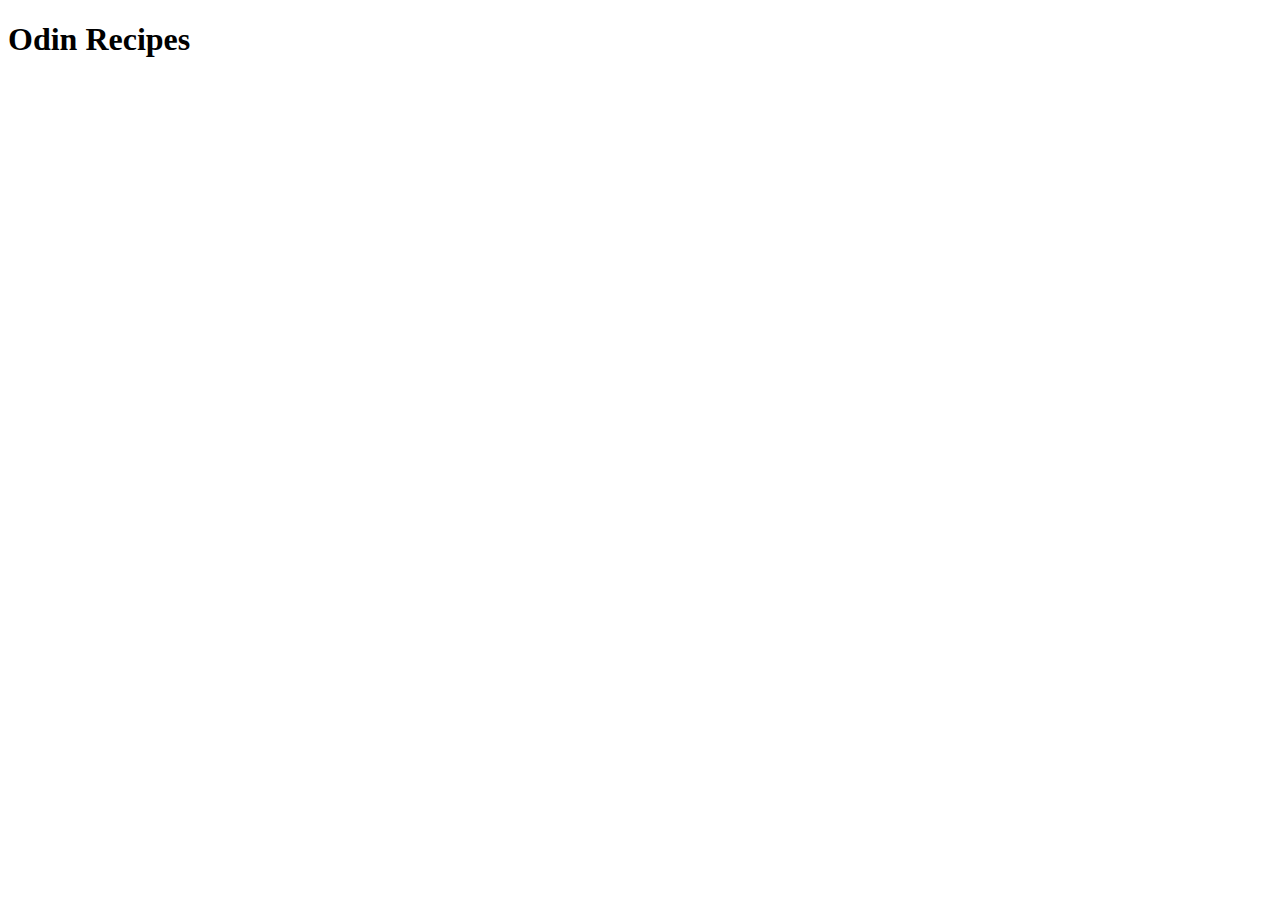
==== index.html @ 492df227 "Added index file and modified README file" ====
<!DOCTYPE html>
<html lang="en">
<head>
    <meta charset="UTF-8">
    <meta name="viewport" content="width=device-width, initial-scale=1.0">
    <title>Home Page</title>
</head>
<body>
    <h1>Odin Recipes</h1>    
</body>
</html>
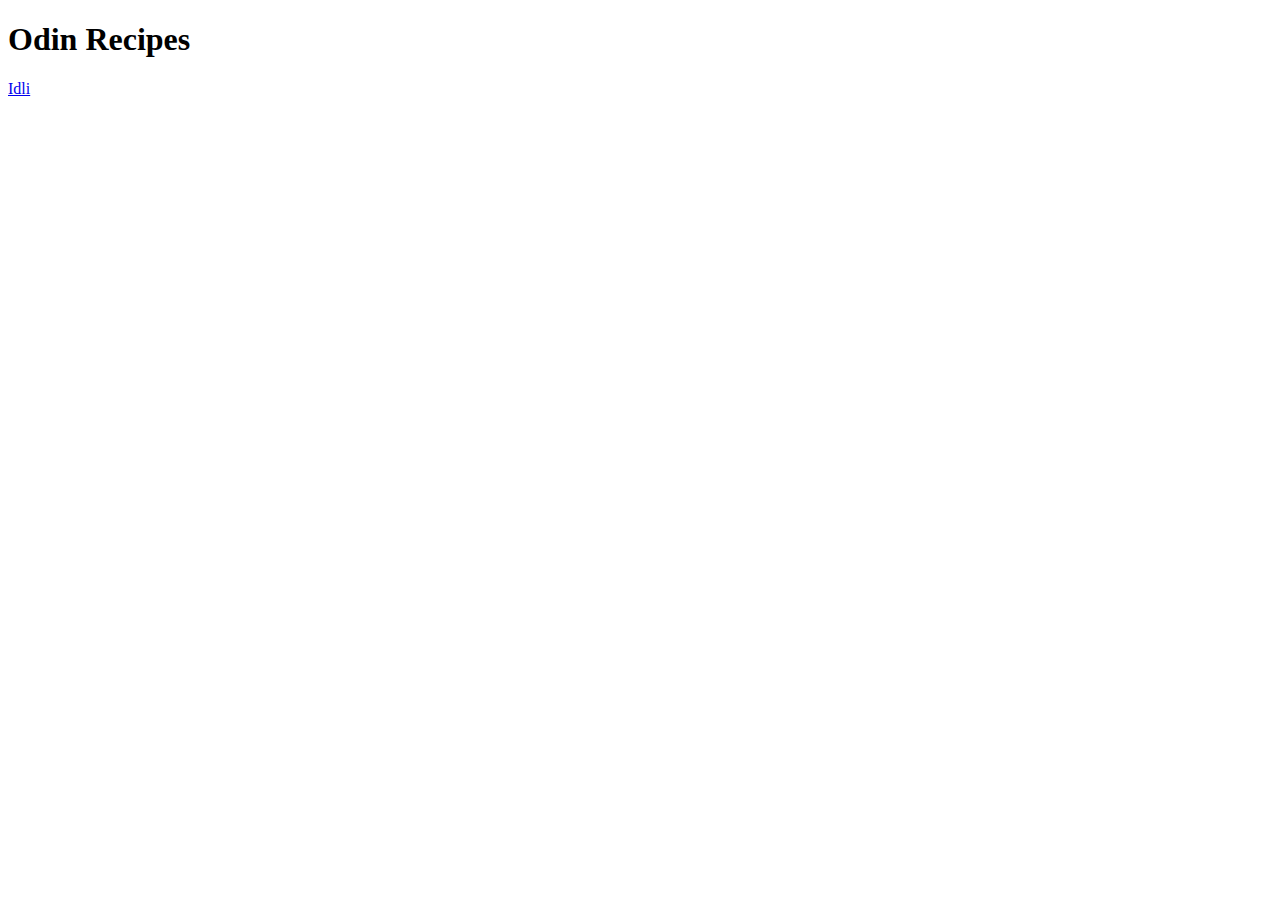
==== commit 61e37ec4: "Added link to idli recipe in the landing page" ====
--- a/index.html
+++ b/index.html
@@ -6,6 +6,7 @@
     <title>Home Page</title>
 </head>
 <body>
-    <h1>Odin Recipes</h1>    
+    <h1>Odin Recipes</h1> 
+    <a href="./recipes/idli.html">Idli</a>   
 </body>
 </html>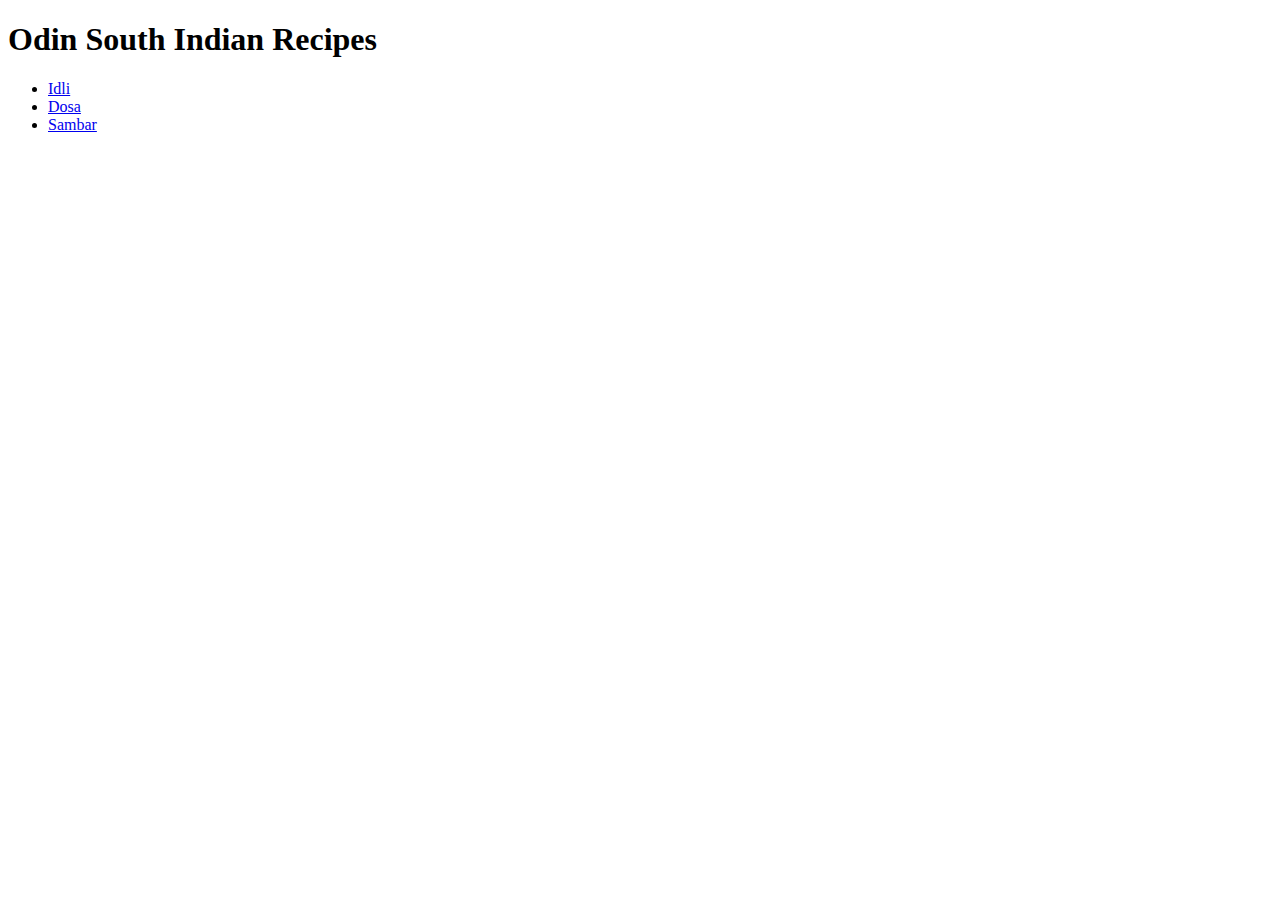
==== commit 6eaeeefc: "COMMIT THE INDEX PAGE" ====
--- a/index.html
+++ b/index.html
@@ -6,7 +6,12 @@
     <title>Home Page</title>
 </head>
 <body>
-    <h1>Odin Recipes</h1> 
-    <a href="./recipes/idli.html">Idli</a>   
+    <h1>Odin South Indian Recipes</h1> 
+    <ul>
+        <li><a href="./recipes/idli.html">Idli</a></li>
+        <li><a href="./recipes/dosa.html">Dosa</a></li>
+        <li><a href="./recipes/sambar.html">Sambar</a></li>
+    </ul>
+       
 </body>
 </html>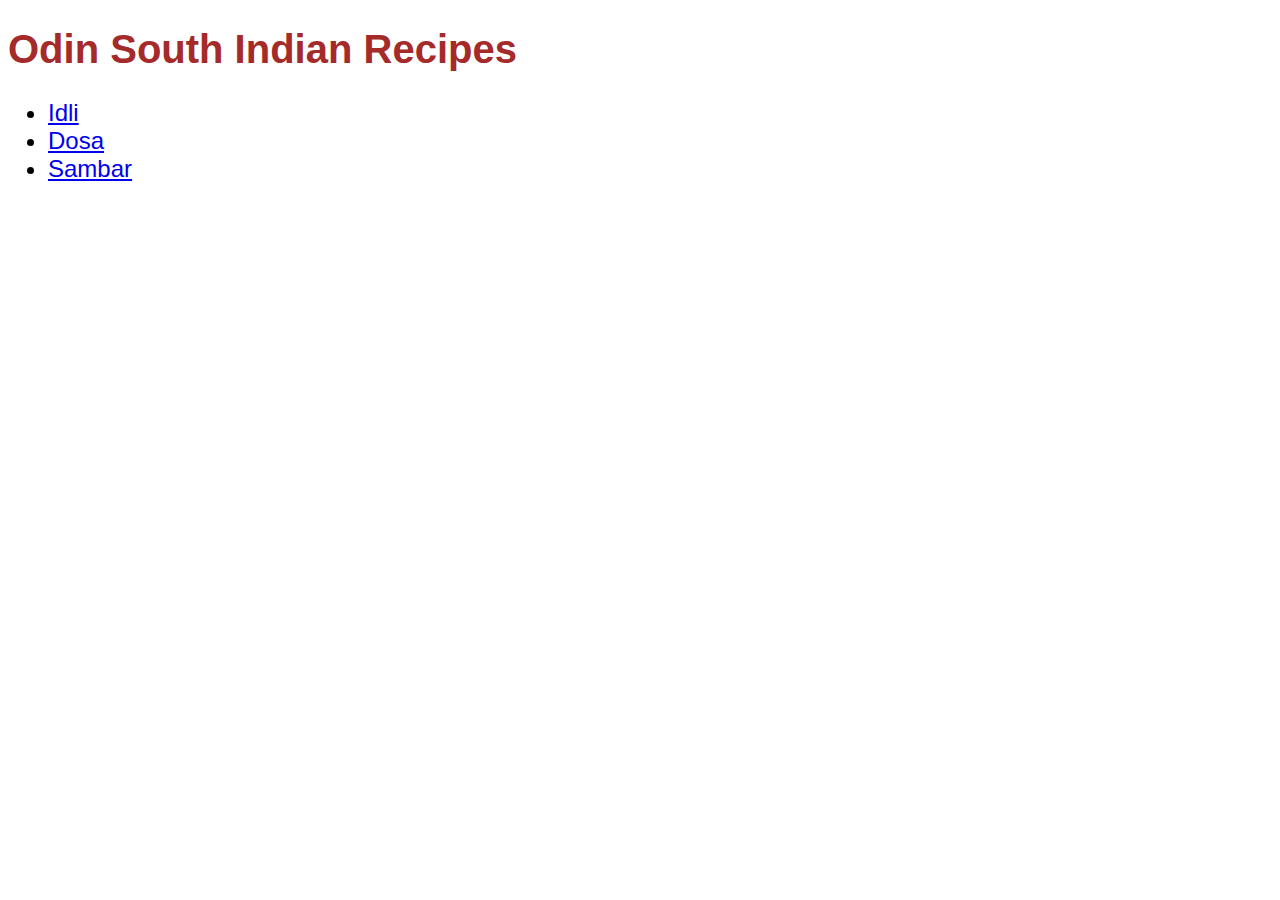
==== commit bbf61dd6: "ADD CLASS NAMES MISSED IN THE PREVIOUS commit" ====
--- a/index.html
+++ b/index.html
@@ -4,10 +4,11 @@
     <meta charset="UTF-8">
     <meta name="viewport" content="width=device-width, initial-scale=1.0">
     <title>Home Page</title>
+    <link rel="stylesheet" href="./style.css"/>
 </head>
 <body>
-    <h1>Odin South Indian Recipes</h1> 
-    <ul>
+    <h1 class="main">Odin South Indian Recipes</h1> 
+    <ul class="main">
         <li><a href="./recipes/idli.html">Idli</a></li>
         <li><a href="./recipes/dosa.html">Dosa</a></li>
         <li><a href="./recipes/sambar.html">Sambar</a></li>
--- a/style.css
+++ b/style.css
@@ -0,0 +1,48 @@
+/*External Stylesheet for Odin Recipes page*/
+
+h1.main{
+    font-size:40px;
+    font-family:'Gill Sans', 'Gill Sans MT', Calibri, 'Trebuchet MS', sans-serif;
+    color:brown;
+    font-weight: bold;
+}
+
+h1.sub{
+    font-size:30px;
+    font-family:'Gill Sans', 'Gill Sans MT', Calibri, 'Trebuchet MS', sans-serif;
+    color:green;
+    font-weight: bold;
+}
+
+ul.main{
+    font-size: 24px;
+    font-family: 'Gill Sans', 'Gill Sans MT', Calibri, 'Trebuchet MS', sans-serif;
+    list-style-type:disc;
+}
+
+ul.sub{
+    font-size: 14px;
+    font-family: 'Gill Sans', 'Gill Sans MT', Calibri, 'Trebuchet MS', sans-serif;
+    list-style-type:disc;
+}
+
+ol{
+    font-size: 14px;
+    font-family: 'Gill Sans', 'Gill Sans MT', Calibri, 'Trebuchet MS', sans-serif;
+    list-style-type:georgian;
+}
+
+h4{
+    font-size: 20px;
+    font-family: 'Gill Sans', 'Gill Sans MT', Calibri, 'Trebuchet MS', sans-serif;
+}
+
+p{
+    font-size: 10px;
+    font-family: 'Gill Sans', 'Gill Sans MT', Calibri, 'Trebuchet MS', sans-serif; 
+}
+
+img{
+    border-radius: 10px;
+    
+}